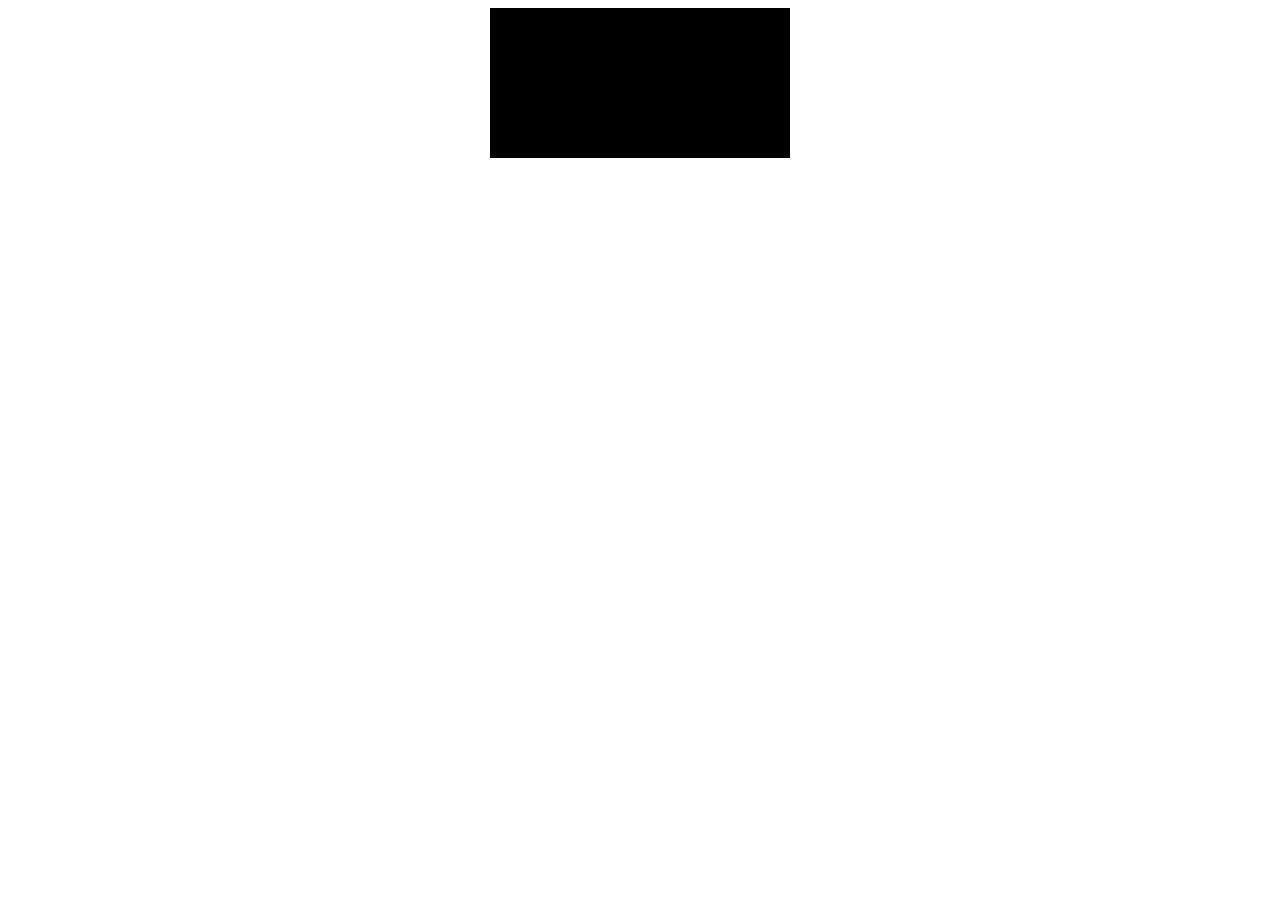
==== Pac man/index.html @ 985e1fec "Merge branch 'main' of https://github.com/spandanbaralbk/GameHub" ====
<!DOCTYPE html>
<html lang="en">
<head>
    <meta charset="UTF-8">
    <meta name="viewport" content="width=device-width, initial-scale=1.0">
    <title>Pac-Man</title>
    <link rel="stylesheet" href="style.css">
    <script src="pacman.js"></script>
</head>
<body>
    <canvas id="board"></canvas>
</body>
</html>
---- Pac man/style.css ----
body{
    text-align: center;
}

#board{
    background-color: black;
}
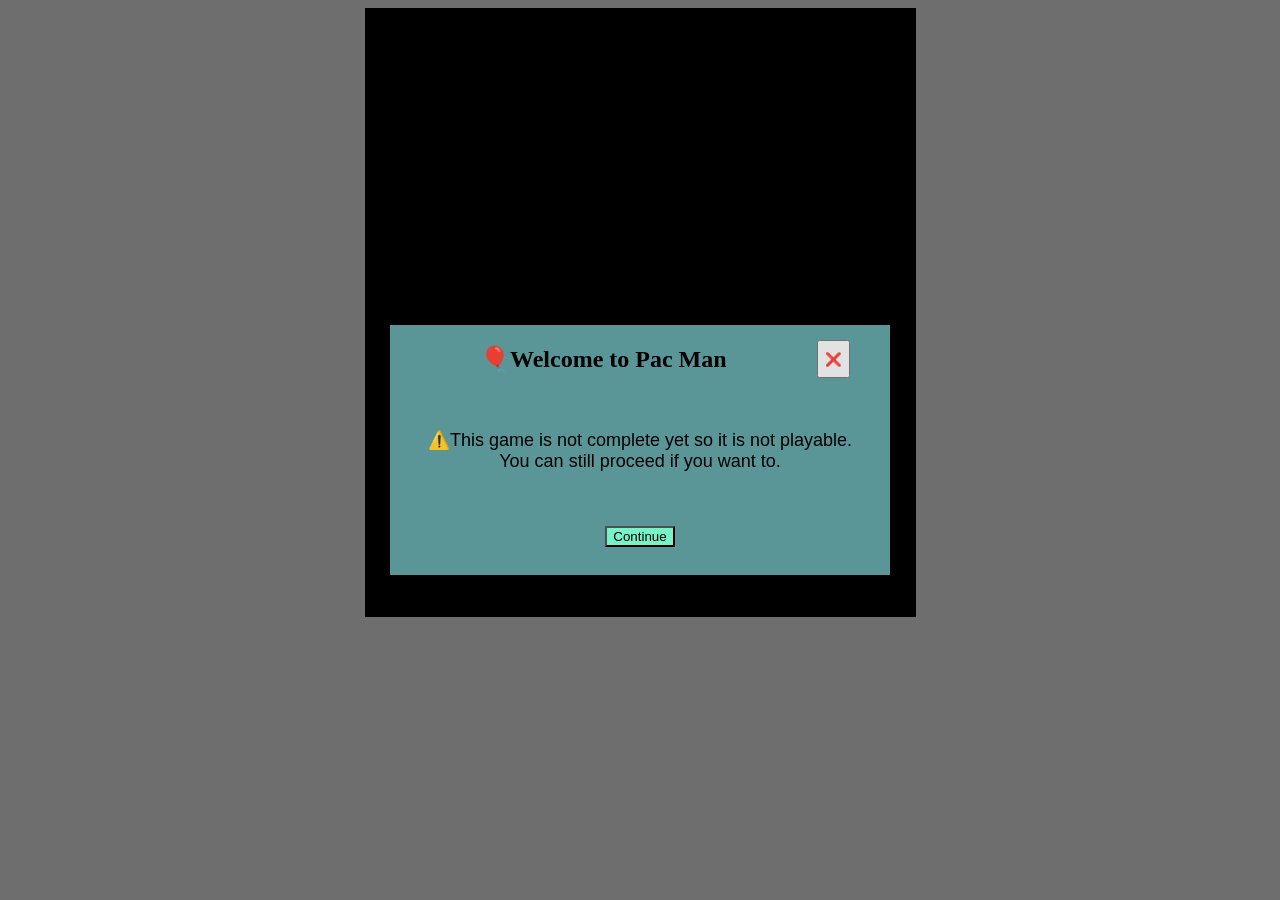
==== commit 2870640b: "added the popup message to pacman" ====
--- a/Pac man/index.html
+++ b/Pac man/index.html
@@ -8,6 +8,29 @@
     <script src="pacman.js"></script>
 </head>
 <body>
+     <div id="popup" class="popup">
+        <div class="popup-box">
+            <div class="qwq">
+            <h2 class="gh">🎈Welcome to Pac Man</h2> 
+            <button onclick="closePopup()">❌</button>
+               </div> <br> 
+               <p class="ppp">⚠️This game is not complete yet so it is not playable. <br> You can still proceed if you want to.</p>
+            <br> <br>
+            <button class="pxp" onclick="closePopup()">Continue</button>
+        </div>
+     </div>
+
+
+         <script>
+            function closePopup(){
+                document.getElementById("popup").style.display = "none";
+            }
+         </script>
+
+
+
+
+
     <canvas id="board"></canvas>
 </body>
 </html>
--- a/Pac man/style.css
+++ b/Pac man/style.css
@@ -4,4 +4,44 @@
 
 #board{
     background-color: black;
+}
+.popup{
+    position: fixed;
+    left: 0;
+    top: 0;
+    width: 100%;
+    height: 100%;
+     background: rgba(0,0,0,0.6);
+     opacity: 0.95;
+     display: flex;
+     justify-content: center;
+     align-items: center;
+     z-index: 9999;
+}
+.popup-box{
+    border: 2px solid black;
+    background-color: cadetblue;
+    width: 500px;
+    height: 250px;
+
+}
+.gh{
+    color: black;
+    margin: 5px 90px;
+}
+.qwq{
+    display: flex;
+    margin: 15px 0px;
+}
+.ppp{
+   font-size: large;
+   font-family: Arial, Helvetica, sans-serif;
+}
+.pxp{
+    transition: 0.4s;
+    background-color: aquamarine;
+}
+.pxp:hover{
+    transform: scale(1.1);
+    background-color: aqua;
 }
